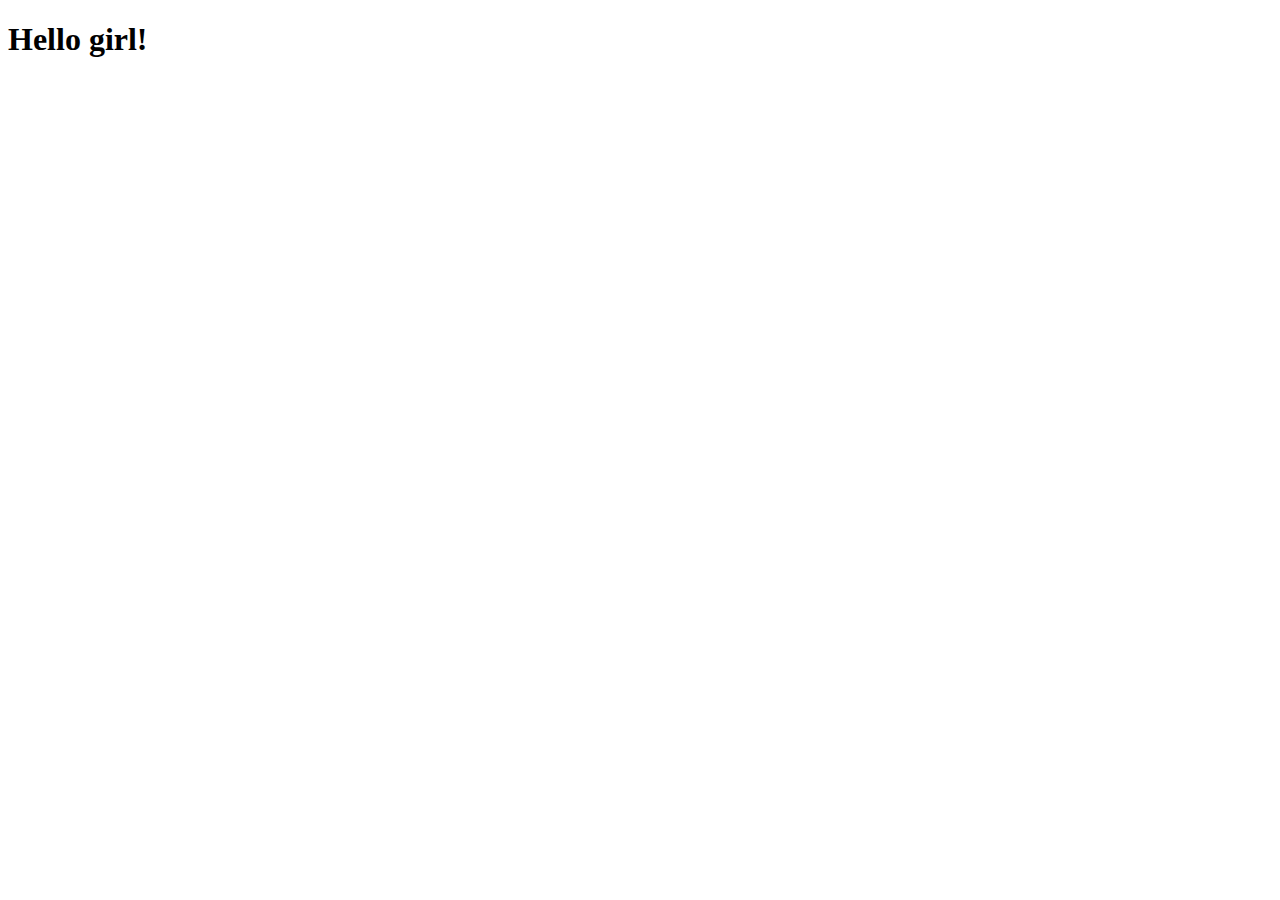
==== noeurn.html @ ddf14636 "add h1" ====
<!DOCTYPE html>
<html lang="en">
<head>
  <meta charset="UTF-8">
  <meta http-equiv="X-UA-Compatible" content="IE=edge">
  <meta name="viewport" content="width=device-width, initial-scale=1.0">
  <title>Document</title>
</head>
<body>
  <h1>Hello girl!</h1>
</body>
</html>
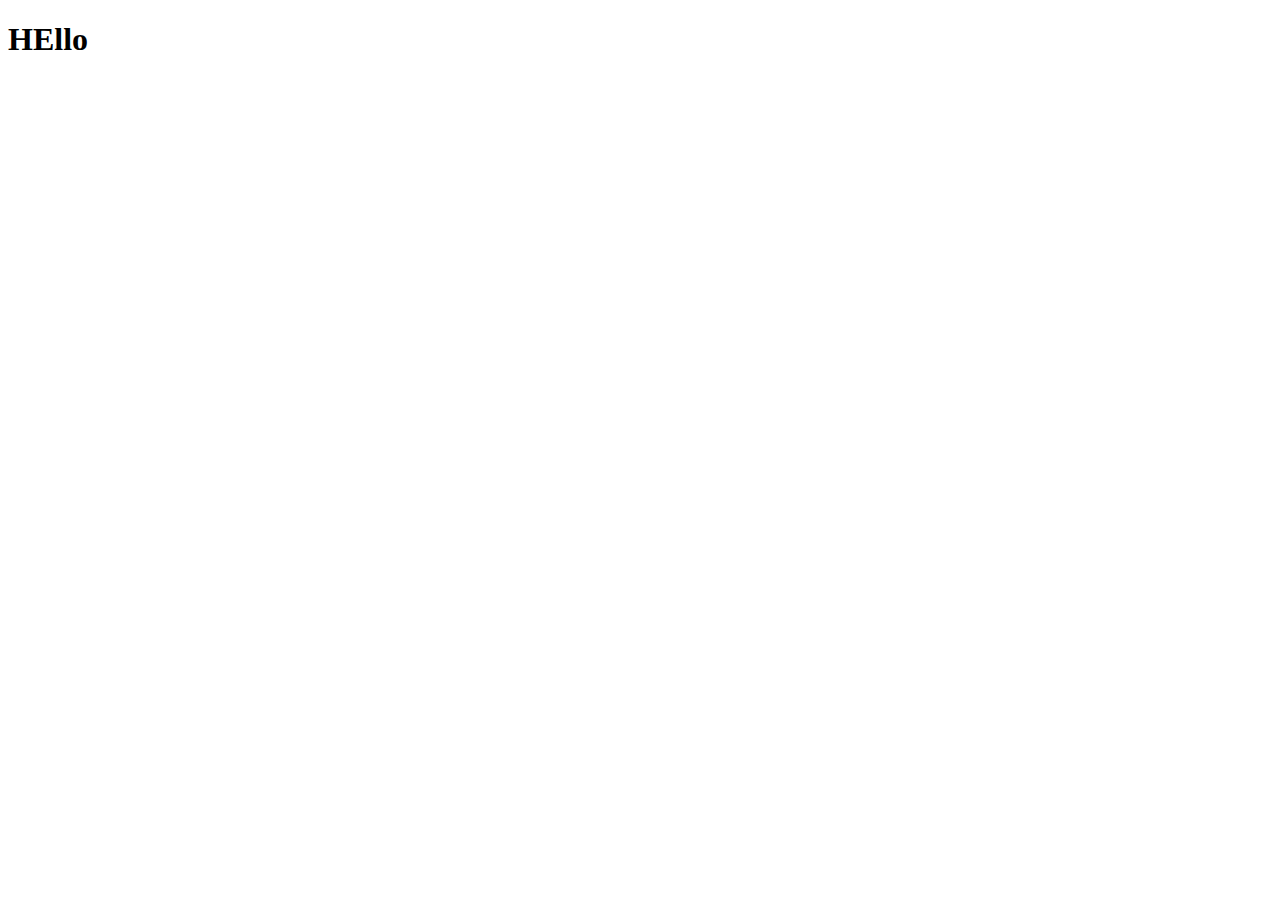
==== commit 3fdf335d: "h1" ====
--- a/noeurn.html
+++ b/noeurn.html
@@ -7,6 +7,6 @@
   <title>Document</title>
 </head>
 <body>
-  <h1>Hello girl!</h1>
+  <h1>HEllo</h1>
 </body>
 </html>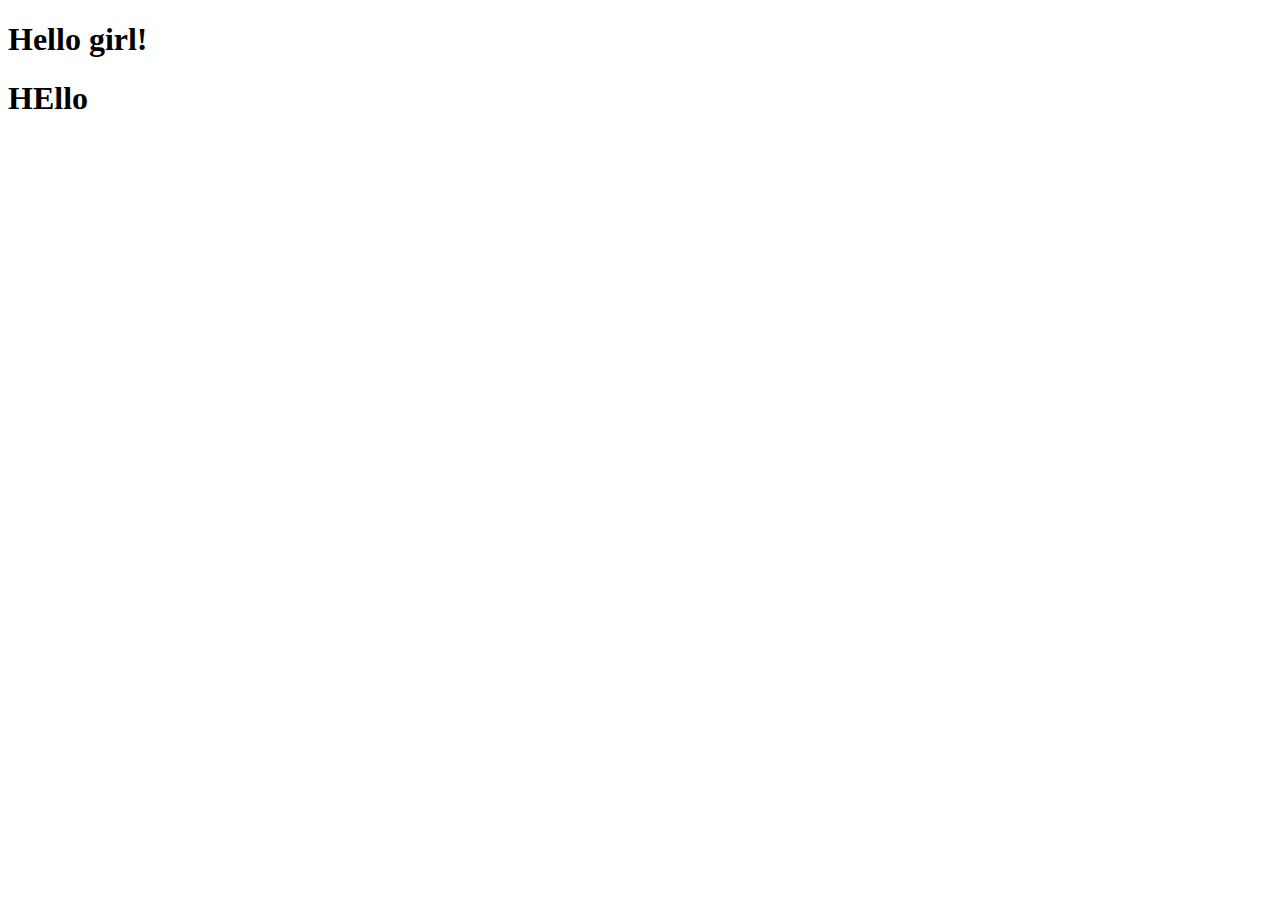
==== commit 5a8bb481: "add merge" ====
--- a/noeurn.html
+++ b/noeurn.html
@@ -7,6 +7,7 @@
   <title>Document</title>
 </head>
 <body>
+  <h1>Hello girl!</h1>
   <h1>HEllo</h1>
 </body>
 </html>